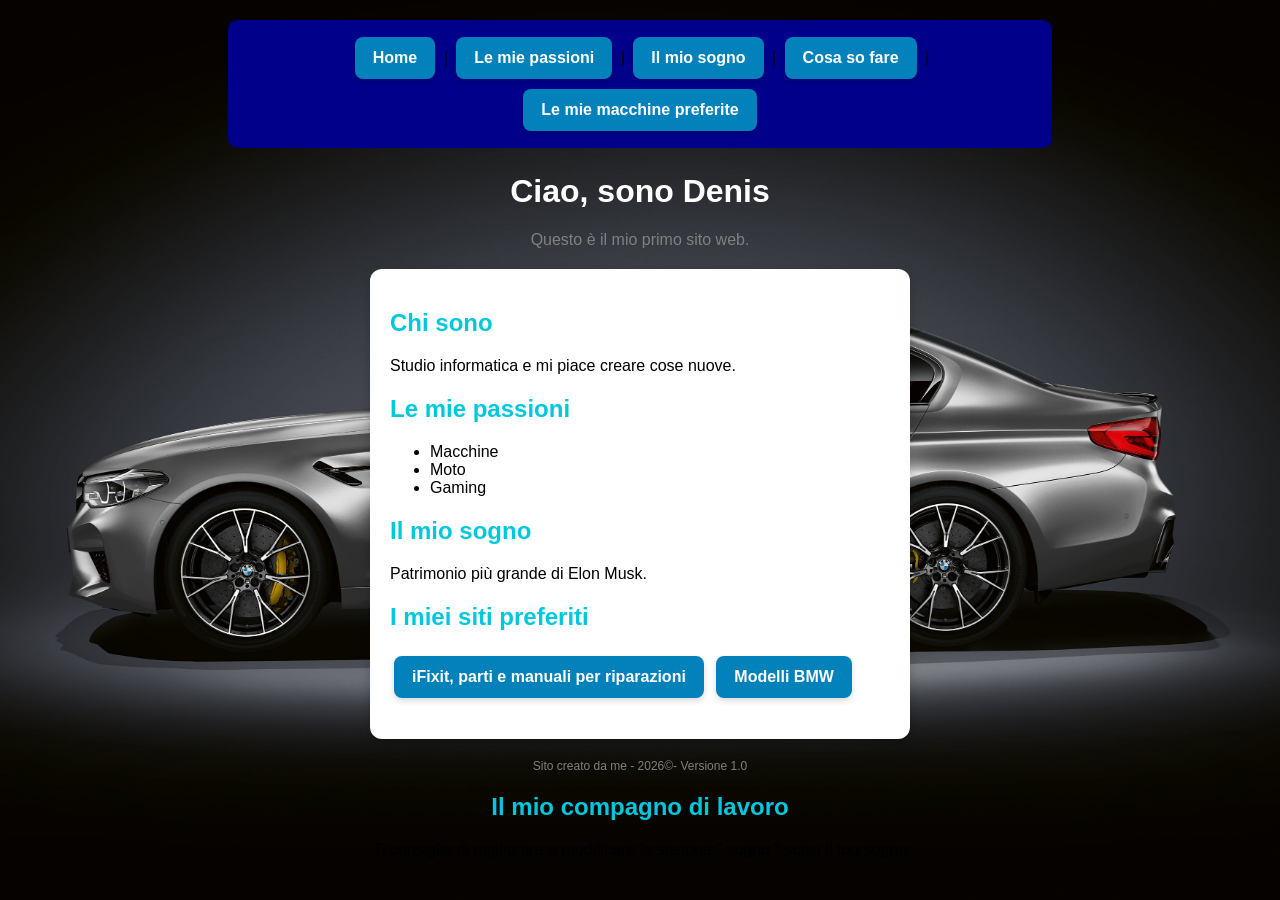
==== index.html @ 47598bd8 "Modify menu and add comment in index.html Updated the menu to include a link to 'Le mie macchine pre" ====
<!DOCTYPE html>
<html lang="it">
<head>
<meta charset="utf-8">
<meta name="viewport" content="width=device-width, initial-scale=1">
<title>Il mio primo sito</title>
<link rel="stylesheet" href="style.css">
</head>
<body>
   <!-- <p class="menu2"><a href="index.html">Home</a> | <a href="passione.html">Le mie passioni</a> | <a href="sogno.html">Il mio sogno</a> | <a href="competenze.html">Cosa so fare</a></p> html prima di macchine -->
    <p class="menu2"><a href="index.html">Home</a> | <a href="passione.html">Le mie passioni</a> | <a href="sogno.html">Il mio sogno</a> | <a href="competenze.html">Cosa so fare</a> | <a href="macchine.html">Le mie macchine preferite</a></p>
<h1>Ciao, sono Denis</h1>
<p class="sotto">Questo è il mio primo sito web.</p>
<div class="scheda">
<h2>Chi sono</h2>
<p>Studio informatica e mi piace creare cose nuove.</p>
<h2>Le mie passioni</h2>
<ul>
<li>Macchine</li>
<li>Moto</li>
<li>Gaming</li>
</ul>
<h2>Il mio sogno</h2>
<p>Patrimonio più grande di Elon Musk.</p>
    <h2>I miei siti preferiti</h2>
    <p>
      <a class="bottone" href="https://www.ifixit.com/it-it/Store" target="_blank">iFixit, parti e manuali per riparazioni</a>
      <a class="bottone" href="https://www.bmw.it/it/gamma.html" target="_blank">Modelli BMW</a>
    </p>
</div>
<p class="piede">Sito creato da me - 2026©️- Versione 1.0</p>
</body>
    <h2>Il mio compagno di lavoro</h2>
<p>Ti consiglio di migliorare o modificare la sezione " sogno " scrivi il tuo sogno</p>
</html>
---- style.css ----
body {
    background-image: url("img/sfondo.jpg");
    background-size: cover;
    background-attachment: fixed;
    font-family: Arial, sans-serif;
    text-align: center;
    padding: 20px;
    margin: 0;
}

h1 {
    color: rgb(255, 255, 255);
    animation: entra 1s ease;
}

.sotto {
    color: gray;
}

.scheda {
    background: white;
    max-width: 500px;
    margin: 20px auto;
    padding: 20px;
    border-radius: 12px;
    text-align: left;
    box-shadow: 0 4px 12px rgba(0, 0, 0, 0.2);
}

h2 {
    color: rgb(0, 200, 220);
}

.piede {
    font-size: 12px;
    color: gray;
}

.bottone {
    display: inline-block;
    background: rgb(3, 129, 187);
    color: white;
    padding: 10px 16px;
    border-radius: 8px;
    text-decoration: none;
    font-weight: bold;
    margin: 5px 4px;
    border: 2px solid transparent;
    transition: all 0.3s ease;
    box-shadow: 0 3px 6px rgba(0, 0, 0, 0.15);
}

.bottone:hover {
    background: rgb(255, 217, 0);
    color: black;
    transform: translateY(-3px);
    box-shadow: 0 6px 12px rgba(0, 0, 0, 0.2);
}

.menu2 {
    background: darkblue;
    padding: 12px;
    border-radius: 10px;
    margin: 0 auto 25px;
    max-width: 800px;
}

.menu2 a {
    display: inline-block;
    background: rgb(3, 129, 187);
    color: white;
    text-decoration: none;
    font-weight: bold;
    padding: 10px 14px;
    margin: 4px;
    border-radius: 8px;
    transition: all 0.3s ease;
}

.menu2 a:hover {
    background: rgb(255, 217, 0);
    color: black;
    transform: translateY(-2px);
}

@keyframes entra {
    from {
        opacity: 0;
        transform: translateY(-20px);
    }
    to {
        opacity: 1;
        transform: translateY(0);
    }
}

@media (max-width: 600px) {
    body {
        padding: 10px;
    }

    .menu2 a {
        display: block;
        margin: 6px 0;
    }

    .scheda {
        padding: 15px;
    }

    .bottone {
        display: block;
        text-align: center;
    }
}

.bottone,
.menu2 a {
    display: inline-block;
    background: rgb(3, 129, 187);
    color: white;
    padding: 10px 16px;
    border-radius: 8px;
    text-decoration: none;
    font-weight: bold;
    margin: 5px 4px;
    border: 2px solid transparent;
    transition: all 0.3s ease;
    box-shadow: 0 3px 6px rgba(0, 0, 0, 0.15);
}

.bottone:hover,
.menu2 a:hover {
    background: rgb(255, 217, 0);
    color: black;
    transform: translateY(-3px);
    box-shadow: 0 6px 12px rgba(0, 0, 0, 0.2);
}
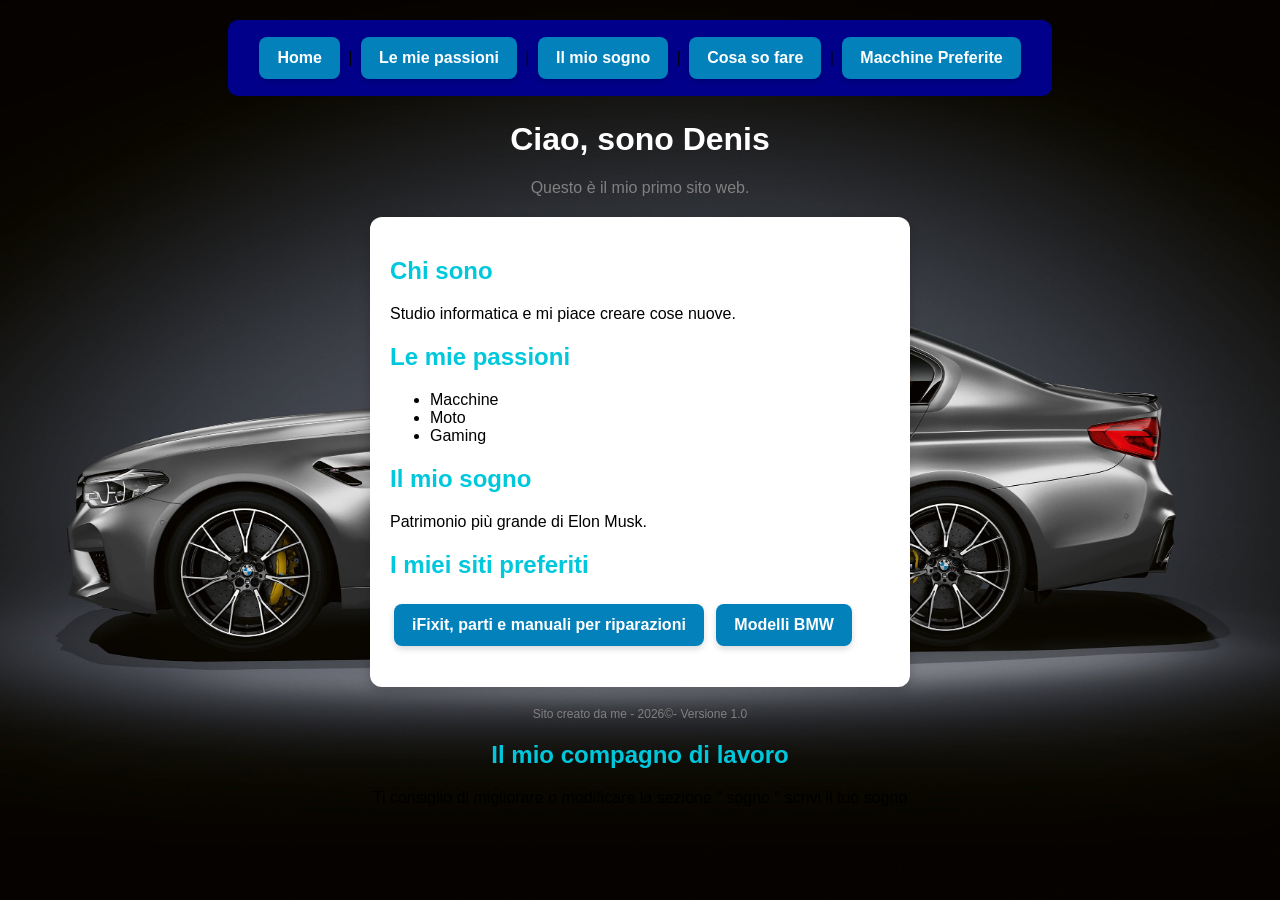
==== commit f398e46d: "Update index.html" ====
--- a/index.html
+++ b/index.html
@@ -8,7 +8,7 @@
 </head>
 <body>
    <!-- <p class="menu2"><a href="index.html">Home</a> | <a href="passione.html">Le mie passioni</a> | <a href="sogno.html">Il mio sogno</a> | <a href="competenze.html">Cosa so fare</a></p> html prima di macchine -->
-    <p class="menu2"><a href="index.html">Home</a> | <a href="passione.html">Le mie passioni</a> | <a href="sogno.html">Il mio sogno</a> | <a href="competenze.html">Cosa so fare</a> | <a href="macchine.html">Le mie macchine preferite</a></p>
+    <p class="menu2"><a href="index.html">Home</a> | <a href="passione.html">Le mie passioni</a> | <a href="sogno.html">Il mio sogno</a> | <a href="competenze.html">Cosa so fare</a> | <a href="macchine.html">Macchine Preferite</a></p>
 <h1>Ciao, sono Denis</h1>
 <p class="sotto">Questo è il mio primo sito web.</p>
 <div class="scheda">
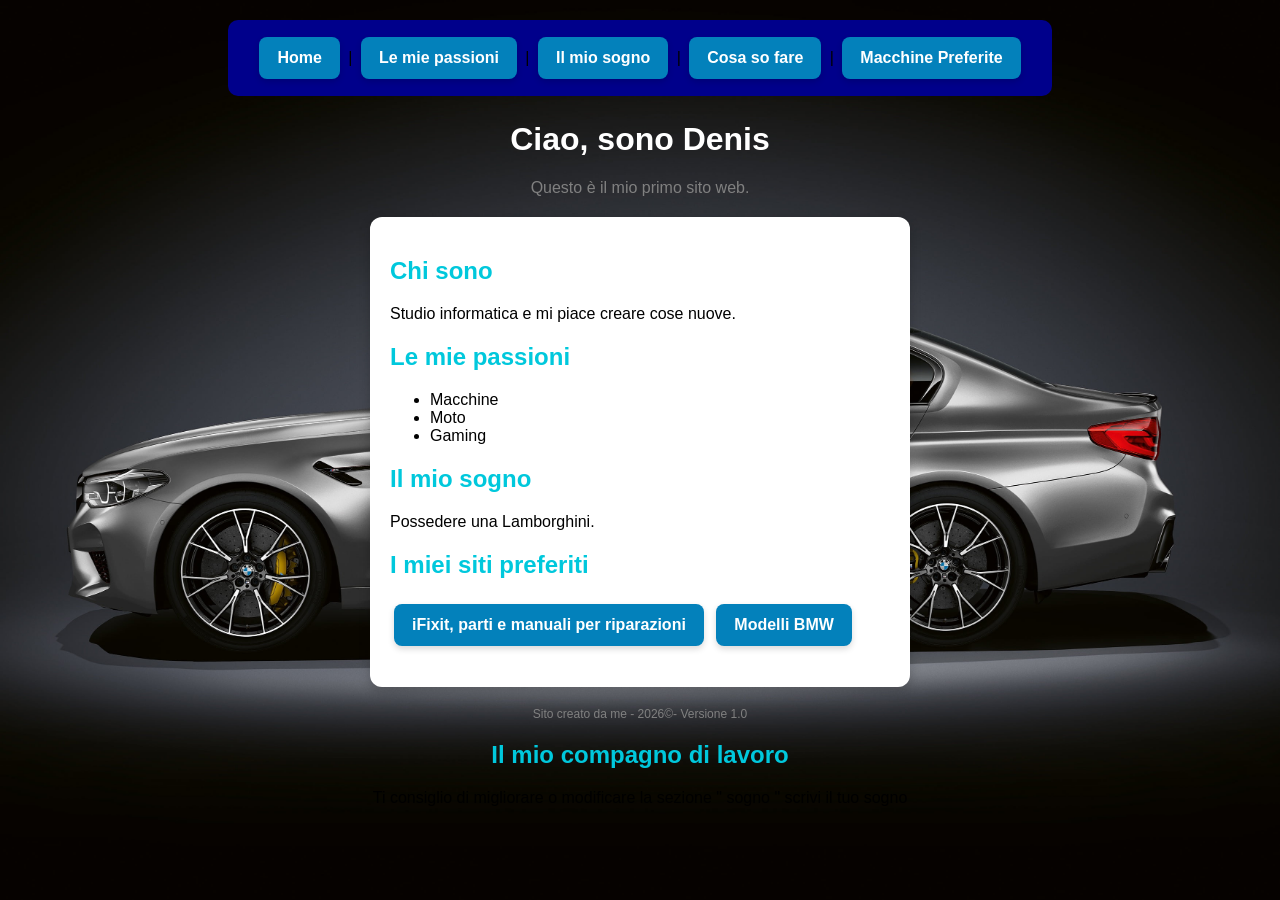
==== commit 1eab7f80: "Modify content in index.html Updated the content of the 'Il mio sogno' section and added a new secti" ====
--- a/index.html
+++ b/index.html
@@ -21,7 +21,7 @@
 <li>Gaming</li>
 </ul>
 <h2>Il mio sogno</h2>
-<p>Patrimonio più grande di Elon Musk.</p>
+<p>Possedere una Lamborghini.</p>
     <h2>I miei siti preferiti</h2>
     <p>
       <a class="bottone" href="https://www.ifixit.com/it-it/Store" target="_blank">iFixit, parti e manuali per riparazioni</a>
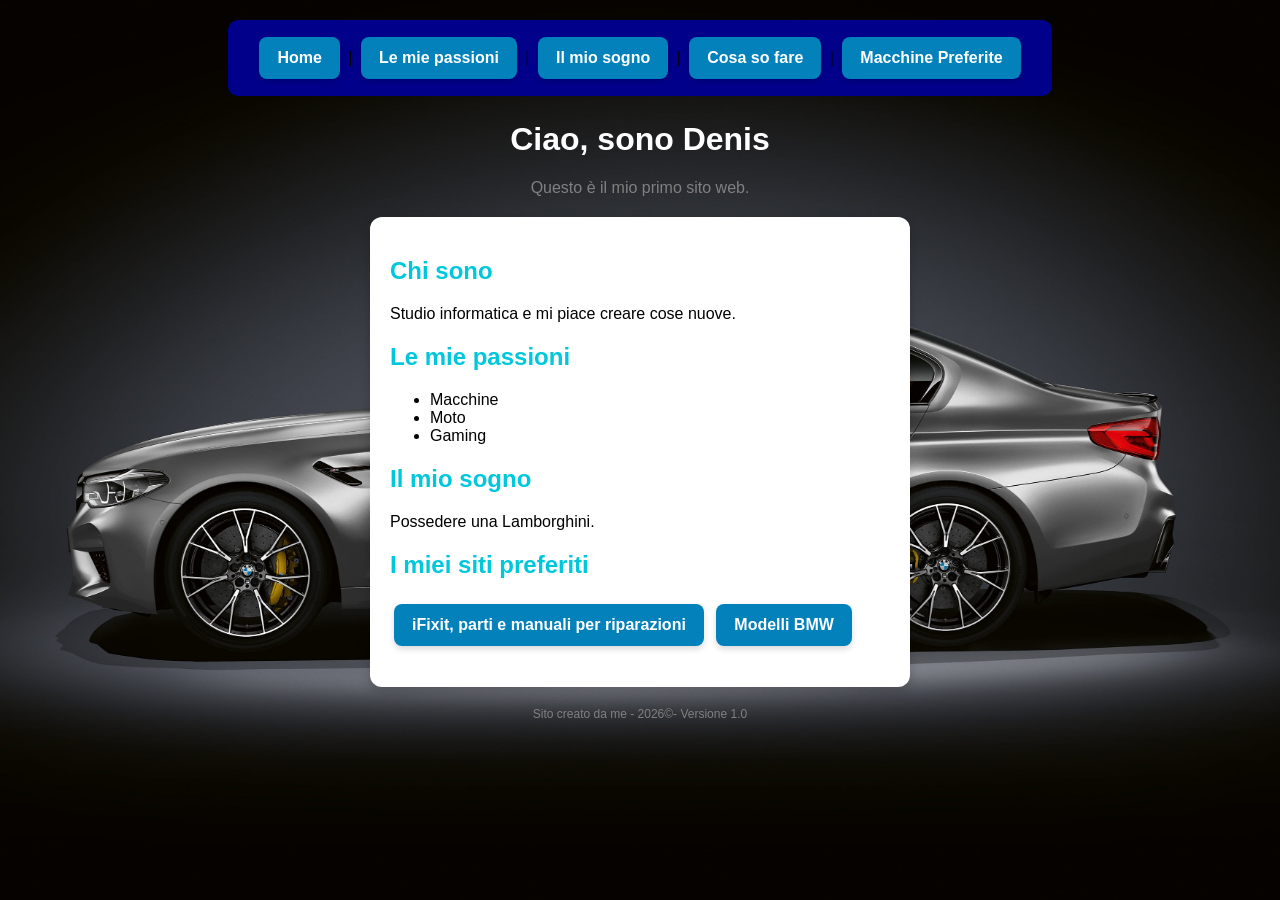
==== commit 892e3ca1: "Update index.html with additional content" ====
--- a/index.html
+++ b/index.html
@@ -30,6 +30,4 @@
 </div>
 <p class="piede">Sito creato da me - 2026©️- Versione 1.0</p>
 </body>
-    <h2>Il mio compagno di lavoro</h2>
-<p>Ti consiglio di migliorare o modificare la sezione " sogno " scrivi il tuo sogno</p>
 </html>
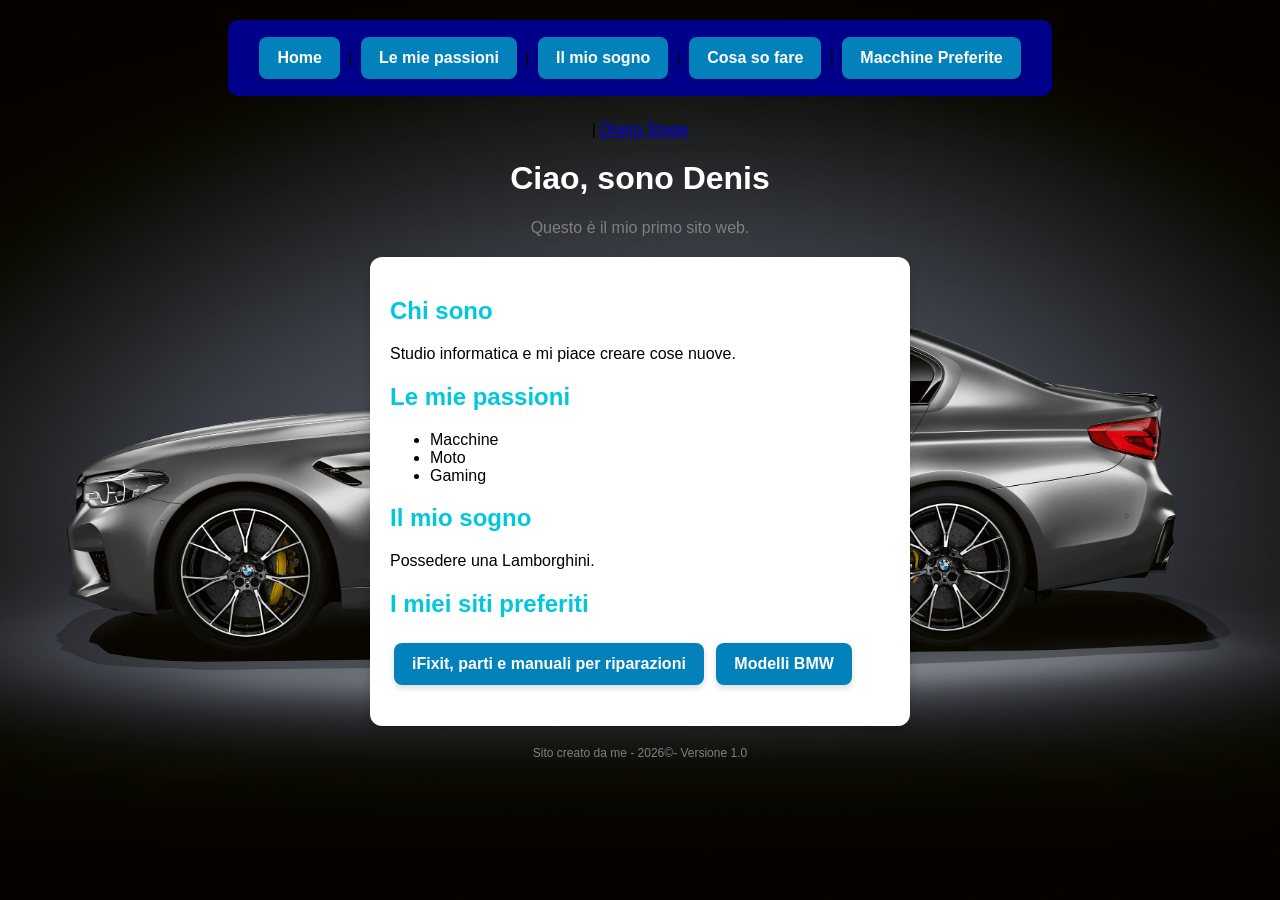
==== commit 8bc4687e: "Add 'Diario Stage' link to navigation menu" ====
--- a/index.html
+++ b/index.html
@@ -8,7 +8,7 @@
 </head>
 <body>
    <!-- <p class="menu2"><a href="index.html">Home</a> | <a href="passione.html">Le mie passioni</a> | <a href="sogno.html">Il mio sogno</a> | <a href="competenze.html">Cosa so fare</a></p> html prima di macchine -->
-    <p class="menu2"><a href="index.html">Home</a> | <a href="passione.html">Le mie passioni</a> | <a href="sogno.html">Il mio sogno</a> | <a href="competenze.html">Cosa so fare</a> | <a href="macchine.html">Macchine Preferite</a></p>
+    <p class="menu2"><a href="index.html">Home</a> | <a href="passione.html">Le mie passioni</a> | <a href="sogno.html">Il mio sogno</a> | <a href="competenze.html">Cosa so fare</a> | <a href="macchine.html">Macchine Preferite</a></p> | <a href="diario.html">Diario Stage</a></p>
 <h1>Ciao, sono Denis</h1>
 <p class="sotto">Questo è il mio primo sito web.</p>
 <div class="scheda">
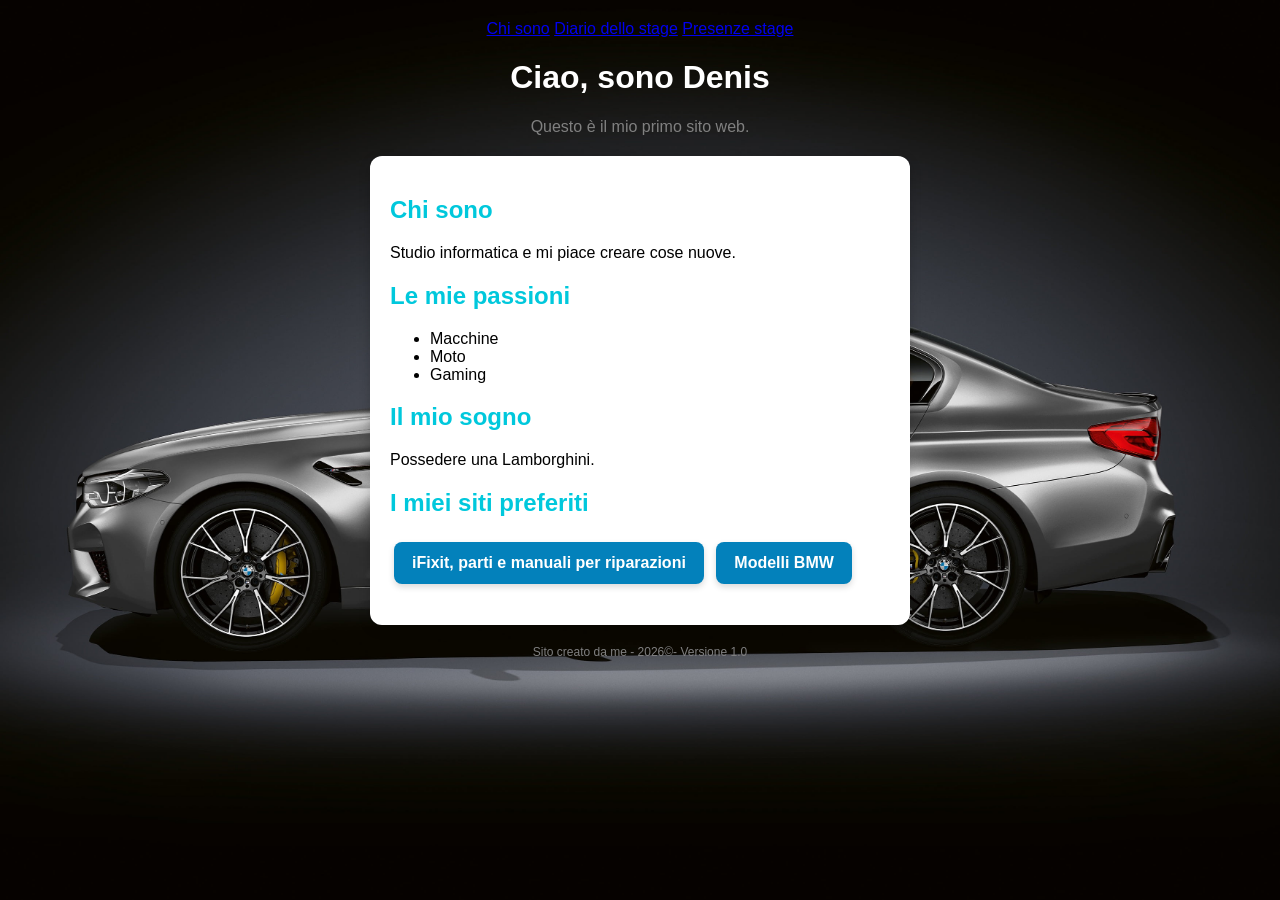
==== commit 7b5798c8: "Refactor navigation and update site structure Replaced old navigation with a new nav element and add" ====
--- a/index.html
+++ b/index.html
@@ -8,7 +8,12 @@
 </head>
 <body>
    <!-- <p class="menu2"><a href="index.html">Home</a> | <a href="passione.html">Le mie passioni</a> | <a href="sogno.html">Il mio sogno</a> | <a href="competenze.html">Cosa so fare</a></p> html prima di macchine -->
-    <p class="menu2"><a href="index.html">Home</a> | <a href="passione.html">Le mie passioni</a> | <a href="sogno.html">Il mio sogno</a> | <a href="competenze.html">Cosa so fare</a> | <a href="macchine.html">Macchine Preferite</a></p> | <a href="diario.html">Diario Stage</a></p>
+    <!--<p class="menu2"><a href="index.html">Home</a> | <a href="passione.html">Le mie passioni</a> | <a href="sogno.html">Il mio sogno</a> | <a href="competenze.html">Cosa so fare</a> | <a href="macchine.html">Macchine Preferite</a></p> | <a href="diario.html">Diario Stage</a></p> -->
+<nav>
+  <a href="index.html">Chi sono</a>
+  <a href="diario.html">Diario dello stage</a>
+  <a href="presenze.html">Presenze stage</a>
+</nav>
 <h1>Ciao, sono Denis</h1>
 <p class="sotto">Questo è il mio primo sito web.</p>
 <div class="scheda">
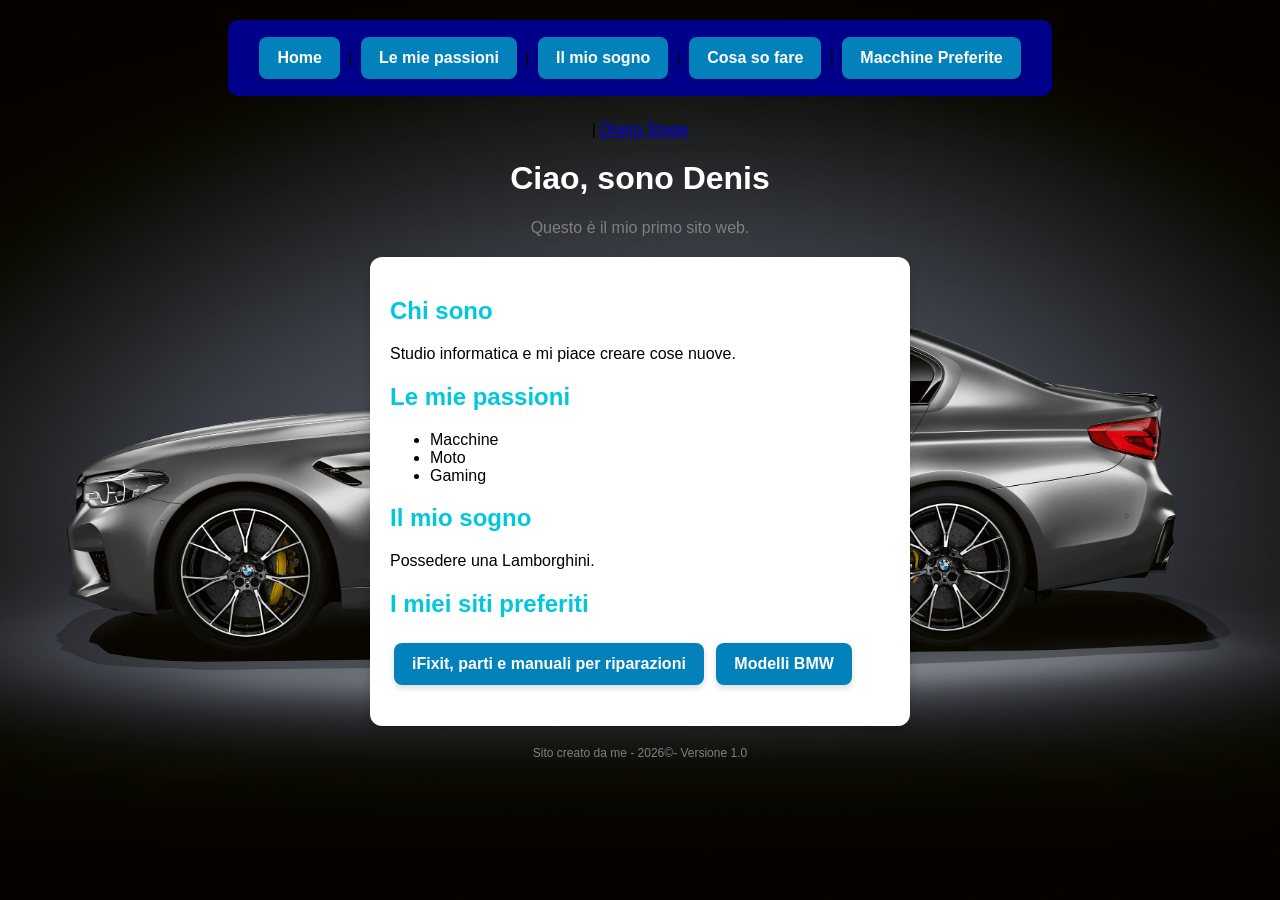
==== commit 86c49a0a: "Restore and update HTML structure and content" ====
--- a/index.html
+++ b/index.html
@@ -8,12 +8,7 @@
 </head>
 <body>
    <!-- <p class="menu2"><a href="index.html">Home</a> | <a href="passione.html">Le mie passioni</a> | <a href="sogno.html">Il mio sogno</a> | <a href="competenze.html">Cosa so fare</a></p> html prima di macchine -->
-    <!--<p class="menu2"><a href="index.html">Home</a> | <a href="passione.html">Le mie passioni</a> | <a href="sogno.html">Il mio sogno</a> | <a href="competenze.html">Cosa so fare</a> | <a href="macchine.html">Macchine Preferite</a></p> | <a href="diario.html">Diario Stage</a></p> -->
-<nav>
-  <a href="index.html">Chi sono</a>
-  <a href="diario.html">Diario dello stage</a>
-  <a href="presenze.html">Presenze stage</a>
-</nav>
+   <p class="menu2"><a href="index.html">Home</a> | <a href="passione.html">Le mie passioni</a> | <a href="sogno.html">Il mio sogno</a> | <a href="competenze.html">Cosa so fare</a> | <a href="macchine.html">Macchine Preferite</a></p> | <a href="diario.html">Diario Stage</a></p>
 <h1>Ciao, sono Denis</h1>
 <p class="sotto">Questo è il mio primo sito web.</p>
 <div class="scheda">
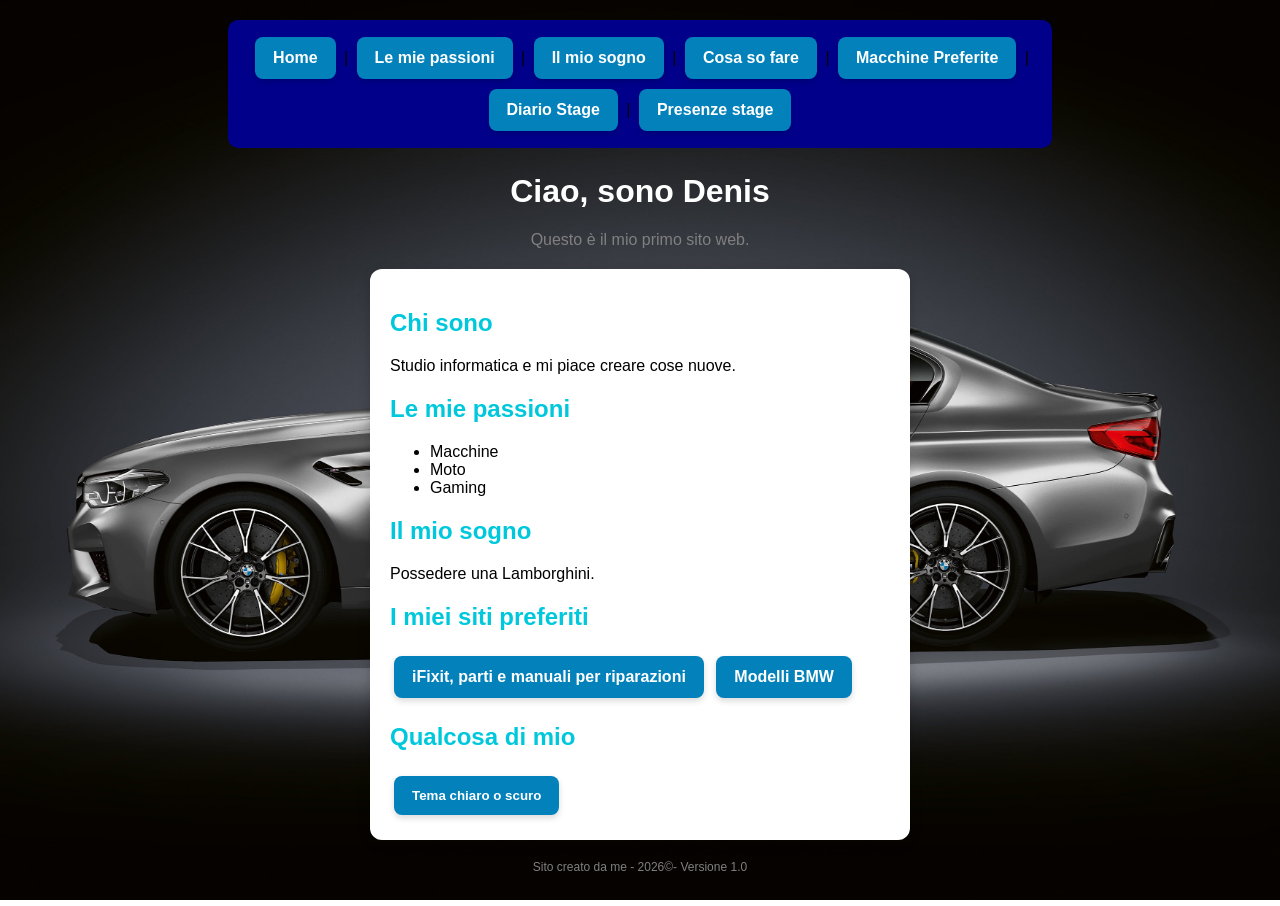
==== commit 599a1389: "Update index.html" ====
--- a/index.html
+++ b/index.html
@@ -7,8 +7,7 @@
 <link rel="stylesheet" href="style.css">
 </head>
 <body>
-   <!-- <p class="menu2"><a href="index.html">Home</a> | <a href="passione.html">Le mie passioni</a> | <a href="sogno.html">Il mio sogno</a> | <a href="competenze.html">Cosa so fare</a></p> html prima di macchine -->
-   <p class="menu2"><a href="index.html">Home</a> | <a href="passione.html">Le mie passioni</a> | <a href="sogno.html">Il mio sogno</a> | <a href="competenze.html">Cosa so fare</a> | <a href="macchine.html">Macchine Preferite</a></p> | <a href="diario.html">Diario Stage</a></p>
+   <p class="menu2"><a href="index.html">Home</a> | <a href="passione.html">Le mie passioni</a> | <a href="sogno.html">Il mio sogno</a> | <a href="competenze.html">Cosa so fare</a> | <a href="macchine.html">Macchine Preferite</a> | <a href="diario.html">Diario Stage</a> | <a href="presenze.html">Presenze stage</a></p>
 <h1>Ciao, sono Denis</h1>
 <p class="sotto">Questo è il mio primo sito web.</p>
 <div class="scheda">
@@ -27,7 +26,10 @@
       <a class="bottone" href="https://www.ifixit.com/it-it/Store" target="_blank">iFixit, parti e manuali per riparazioni</a>
       <a class="bottone" href="https://www.bmw.it/it/gamma.html" target="_blank">Modelli BMW</a>
     </p>
+<h2>Qualcosa di mio</h2>
+<button id="tema" class="bottone">Tema chiaro o scuro</button>
 </div>
 <p class="piede">Sito creato da me - 2026©️- Versione 1.0</p>
+<script src="qualcosa.js"></script>
 </body>
 </html>
